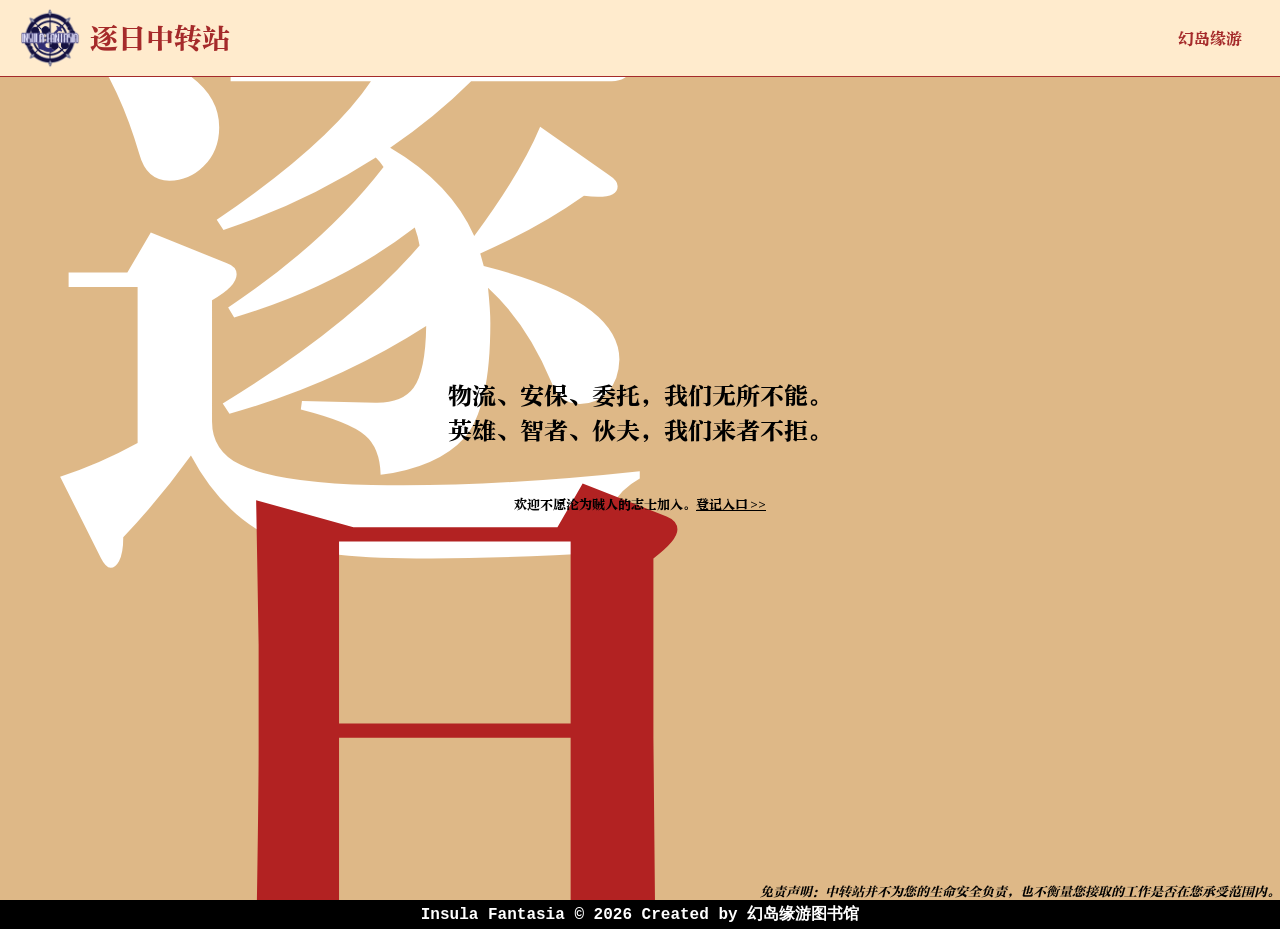
==== chujih-transit/index.html @ e0687c4e "Update contents additional page & minor tweaks" ====
<!DOCTYPE html>
<html lang="en">
<head>
    <meta charset="UTF-8">
    <meta name="viewport" content="width=device-width, initial-scale=1.0">
    <link rel="stylesheet" href="/styles/chujih.css">
    <title>逐日中转站 | 物流 · 安保 · 委托</title>
</head>
<body>
    <div id="navbar">
        <div id="navbar-title">
            <img src="/home-res/Logo.png" alt="" id="navbar-logo">
            <div id="navbar-text">逐日中转站</div>
        </div>
        <button id="nav-toggle" aria-label="菜单">
            <span></span><span></span><span></span>
        </button>
        <ul id="navbar-list">
            <li><a href="/">幻岛缘游</a></li>
        </ul>
    </div>
    <div id="hero">
        <div class="hero-bg-text" id="bgText1">逐</div>
        <div class="hero-bg-text" id="bgText2">日</div>
        <div id="hero-intro">
            <p>
                物流、安保、委托，我们无所不能。<br>
                英雄、智者、伙夫，我们来者不拒。<br>
                <br>
                <span>欢迎不愿沦为贼人的志士加入。<a href="#">登记入口 >></a></span>
            </p>
        </div>
        <div id="hero-disclamer">免责声明：中转站并不为您的生命安全负责，也不衡量您接取的工作是否在您承受范围内。</div>
    </div>
    <footer>
        <div>Insula Fantasia © 2026 Created by 幻岛缘游图书馆</div>
    </footer>
    <script src="/scripts/navbar.js"></script>
</body>
</html>
---- styles/chujih.css ----
@import url("./fonts.css");
@import url("./navbar.css");
* {
    transition: all 0.2s;
}

:root {
    --bg-color: blanchedalmond;
    --fg-color: brown;
    --bg-faded: rgba(255, 235, 205, 0.5);
}

body {
    background-color: burlywood;
    margin: 0;
    padding: 0;
    font-family: 'Harding Text Web' ,'方正粗雅宋', serif;
}

div#hero {
    position: relative;
    min-height: 100vh;
    display: flex;
    align-items: center;
    justify-content: center;
    text-align: center;
    overflow: hidden;
}

div.hero-bg-text {
    position: absolute;
    font-size: 600px;
    line-height: 400px;
    font-family: "方正粗雅宋", serif;
}

div.hero-bg-text#bgText1 {
    top: 12vh;
    left: 4vw;
    color: white;
}

div.hero-bg-text#bgText2 {
    bottom: -6vh;
    left: 12vw;
    color: firebrick;
}

div#hero-intro {
    z-index: 2;
    font-size: clamp(1rem, 3vw, 1.5rem);
    line-height: clamp(1.5rem, 4.5vw, 2.2rem);
}

div#hero-intro span {
    font-size: small;
}

div#hero-intro a {
    color: inherit;
}

div#hero-disclamer {
    position: absolute;
    bottom: 0;
    right: 0;
    font-style: italic;
    font-size: small;
}

footer {
    margin: 0;
    display: block;
    text-align: center;
    font-weight: bold;
    padding: 4px;
    background-color: black;
    color: white;
    font-family: "Consolas", "微软雅黑", monospace;
}
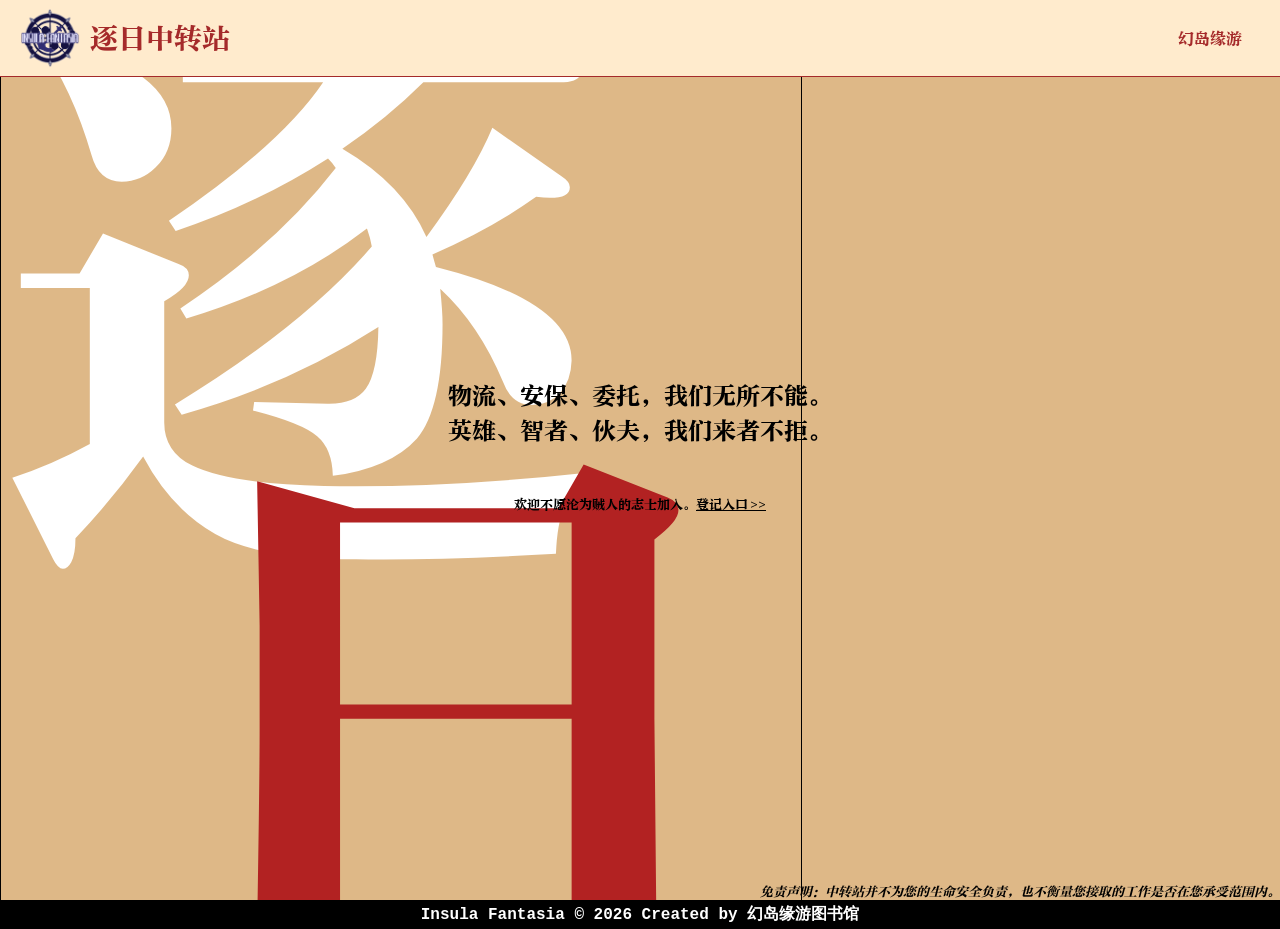
==== commit 4453c2a5: "Adjust Chujih Transit interface now come with a more responsive page!" ====
--- a/chujih-transit/index.html
+++ b/chujih-transit/index.html
@@ -20,14 +20,16 @@
         </ul>
     </div>
     <div id="hero">
-        <div class="hero-bg-text" id="bgText1">逐</div>
-        <div class="hero-bg-text" id="bgText2">日</div>
+        <div id="hero-bg">
+            <div class="hero-bg-text" id="bgText1">逐</div>
+            <div class="hero-bg-text" id="bgText2">日</div>
+        </div>
         <div id="hero-intro">
             <p>
                 物流、安保、委托，我们无所不能。<br>
                 英雄、智者、伙夫，我们来者不拒。<br>
                 <br>
-                <span>欢迎不愿沦为贼人的志士加入。<a href="#">登记入口 >></a></span>
+                <span>欢迎不愿沦为贼人的志士加入。<a href="https://dishidaoyu.insulafantasia.top/">登记入口 >></a></span>
             </p>
         </div>
         <div id="hero-disclamer">免责声明：中转站并不为您的生命安全负责，也不衡量您接取的工作是否在您承受范围内。</div>
--- a/styles/chujih.css
+++ b/styles/chujih.css
@@ -27,21 +27,32 @@
     overflow: hidden;
 }
 
+div#hero-bg {
+    position: absolute;
+    height: 900px;
+    width: clamp(1px, 100vw, 800px);
+    overflow: visible;
+    border: 1px solid black;
+    left: 0;
+    top: 50%;
+    transform: translateY(-50%);
+}
+
 div.hero-bg-text {
     position: absolute;
     font-size: 600px;
-    line-height: 400px;
+    line-height: 600px;
     font-family: "方正粗雅宋", serif;
 }
 
 div.hero-bg-text#bgText1 {
-    top: 12vh;
-    left: 4vw;
+    top: clamp(1px, 1vh, 10px);
+    left: calc(8vw - 100px);
     color: white;
 }
 
 div.hero-bg-text#bgText2 {
-    bottom: -6vh;
+    bottom: clamp(-150px, -15vh, -1px);
     left: 12vw;
     color: firebrick;
 }
@@ -66,6 +77,7 @@
     right: 0;
     font-style: italic;
     font-size: small;
+    text-align: right;
 }
 
 footer {
